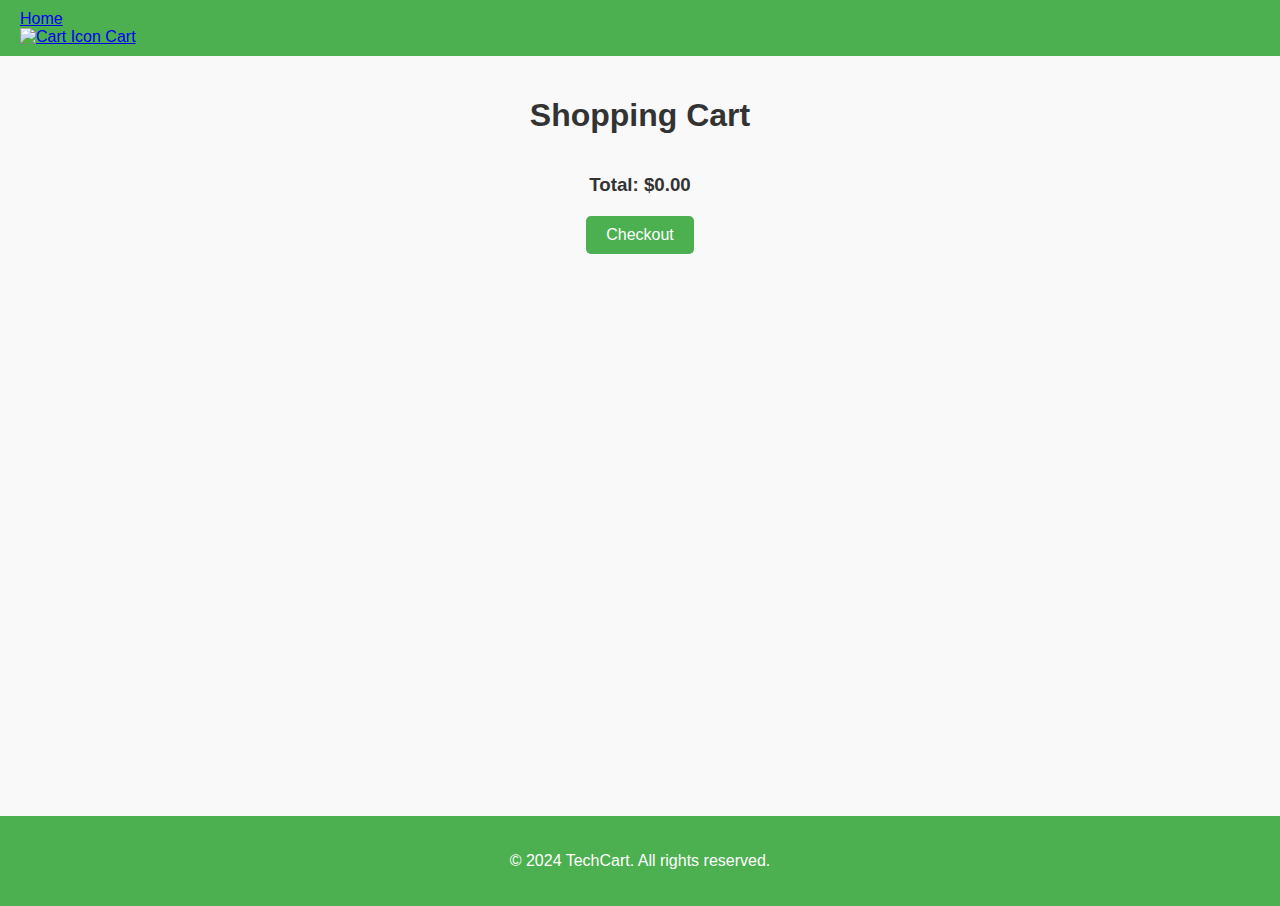
==== cart.html @ 865e33fd "intial commit" ====
<!DOCTYPE html>
<html lang="en">
<head>
    <meta charset="UTF-8">
    <meta name="viewport" content="width=device-width, initial-scale=1.0">
    <title>TechCart - Cart</title>
    <link rel="stylesheet" href="style.css">
</head>
<body>
    <header>
        <nav class="navbar">
            <div class="nav-left">
                <a href="index.html" class="nav-link">Home</a>
            </div>
            <div class="nav-right">
                <a href="cart.html" class="cart-link">
                    <img src="https://via.placeholder.com/24?text=Cart" alt="Cart Icon"> Cart
                </a>
            </div>
        </nav>
    </header>
    

    <section class="cart">
        <h1>Shopping Cart</h1>
        <div class="cart-list" id="cart-list">
            <!-- Cart items will be dynamically loaded -->
        </div>
        <div class="cart-total">
            <h3>Total: $<span id="total-price">0</span></h3>
        </div>
        <button id="checkout-btn">Checkout</button>
    </section>

    <footer>
        <p>© 2024 TechCart. All rights reserved.</p>
    </footer>

    <script src="script.js"></script>
</body>
</html>
---- style.css ----
/* General Styles */
body {
    font-family: 'Arial', sans-serif;
    height: 100vh;
    margin: 0;
    padding: 0;
    background-color: #f9f9f9;
    color: #333;
}

header {
    background-color: #4caf50;
    color: white;
    padding: 10px 20px;
    display: flex;
    justify-content: space-between;
    align-items: center;
}

header .logo {
    font-size: 1.5rem;
    font-weight: bold;
}

header .nav-links {
    list-style: none;
    display: flex;
    gap: 15px;
}

header .nav-links li {
    display: inline;
}

header .nav-links a {
    text-decoration: none;
    color: white;
    font-size: 1rem;
}

section {
    padding: 20px;
    height: 80vh;
}

/* Products Section */
.products h1, .cart h1 {
    text-align: center;
    margin-bottom: 20px;
}

.product-list, .cart-list {
    display: flex;
    flex-wrap: wrap;
    gap: 20px;
    justify-content: center;
}

.product-card, .cart-item {
    background-color: white;
    border: 1px solid #ddd;
    border-radius: 10px;
    padding: 15px;
    width: 250px;
    text-align: center;
    box-shadow: 0 2px 5px rgba(0, 0, 0, 0.1);
}

.product-card img, .cart-item img {
    width: 100%;
    height: auto;
    border-radius: 5px;
}

.product-card button, .cart-item button {
    background-color: #4caf50;
    color: white;
    border: none;
    padding: 10px 15px;
    margin-top: 10px;
    cursor: pointer;
    border-radius: 5px;
}

.product-card button:hover, .cart-item button:hover {
    background-color: #45a049;
}

.cart-total {
    text-align: center;
    margin-top: 20px;
}

#checkout-btn {
    display: block;
    margin: 20px auto;
    background-color: #4caf50;
    color: white;
    padding: 10px 20px;
    border: none;
    font-size: 1rem;
    cursor: pointer;
    border-radius: 5px;
}

#checkout-btn:hover {
    background-color: #45a049;
}

/* Footer */
footer {
    text-align: center;
    padding: 20px;
    background-color: #4caf50;
    color: white;
}
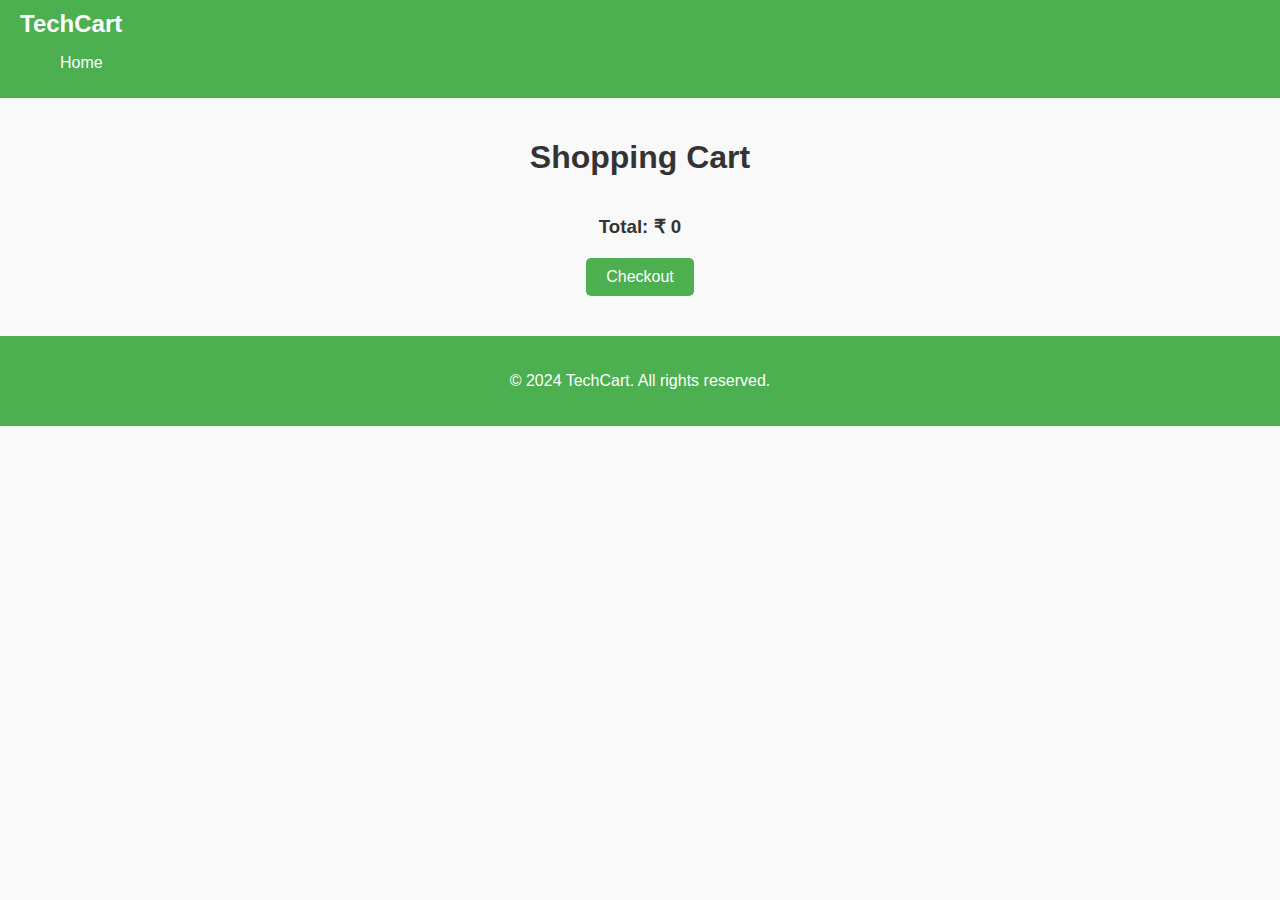
==== commit 7478b289: "finali" ====
--- a/cart.html
+++ b/cart.html
@@ -8,15 +8,12 @@
 </head>
 <body>
     <header>
-        <nav class="navbar">
-            <div class="nav-left">
-                <a href="index.html" class="nav-link">Home</a>
-            </div>
-            <div class="nav-right">
-                <a href="cart.html" class="cart-link">
-                    <img src="https://via.placeholder.com/24?text=Cart" alt="Cart Icon"> Cart
-                </a>
-            </div>
+        <nav>
+            <div class="logo">TechCart</div>
+            <ul class="nav-links" style="display: flex; justify-content: space-between; width: 90vw;">
+                <li><a href="index.html">Home</a></li>
+                <!-- <li><a href="cart.html">Cart</a></li> -->
+            </ul>
         </nav>
     </header>
     
@@ -27,7 +24,7 @@
             <!-- Cart items will be dynamically loaded -->
         </div>
         <div class="cart-total">
-            <h3>Total: $<span id="total-price">0</span></h3>
+            <h3>Total: ₹ <span id="total-price">0</span></h3>
         </div>
         <button id="checkout-btn">Checkout</button>
     </section>
--- a/style.css
+++ b/style.css
@@ -1,7 +1,7 @@
 /* General Styles */
 body {
     font-family: 'Arial', sans-serif;
-    height: 100vh;
+    min-height: 100vh;
     margin: 0;
     padding: 0;
     background-color: #f9f9f9;
@@ -40,7 +40,31 @@
 
 section {
     padding: 20px;
-    height: 80vh;
+}
+
+/* Filters Section */
+.filters {
+    display: flex;
+    justify-content: space-between;
+    align-items: center;
+    margin: 20px 0;
+    padding: 0 20px;
+}
+
+#search-bar {
+    width: 70%;
+    padding: 10px;
+    font-size: 16px;
+    border: 1px solid #ccc;
+    border-radius: 4px;
+}
+
+#category-filter {
+    padding: 10px;
+    font-size: 16px;
+    border: 1px solid #ccc;
+    border-radius: 4px;
+    background-color: #fff;
 }
 
 /* Products Section */
@@ -55,12 +79,19 @@
     gap: 20px;
     justify-content: center;
 }
+.product-list {
+    display: grid;
+    grid-template-columns: repeat(auto-fit, minmax(250px, 1fr));
+    gap: 20px;
+    padding: 0 20px;
+}
 
 .product-card, .cart-item {
     background-color: white;
     border: 1px solid #ddd;
     border-radius: 10px;
-    padding: 15px;
+    padding: 10px;
+    margin: 15px !important;
     width: 250px;
     text-align: center;
     box-shadow: 0 2px 5px rgba(0, 0, 0, 0.1);
@@ -86,12 +117,32 @@
     background-color: #45a049;
 }
 
+#product-info{
+    display: flex;
+}
+
+#product-desc{
+    margin-left: 20px;
+}
+
 .cart-total {
     text-align: center;
     margin-top: 20px;
 }
+.cart-list{
+    display: flex;
+    flex-direction: column;
+    flex-wrap: wrap;
+    justify-content: center;
+}
+.checkout-cart {
+    display: flex;
+    justify-content: space-around;
+}
 
-#checkout-btn {
+
+
+#checkout-btn , #add-to-cart-btn{
     display: block;
     margin: 20px auto;
     background-color: #4caf50;
@@ -101,6 +152,7 @@
     font-size: 1rem;
     cursor: pointer;
     border-radius: 5px;
+
 }
 
 #checkout-btn:hover {
